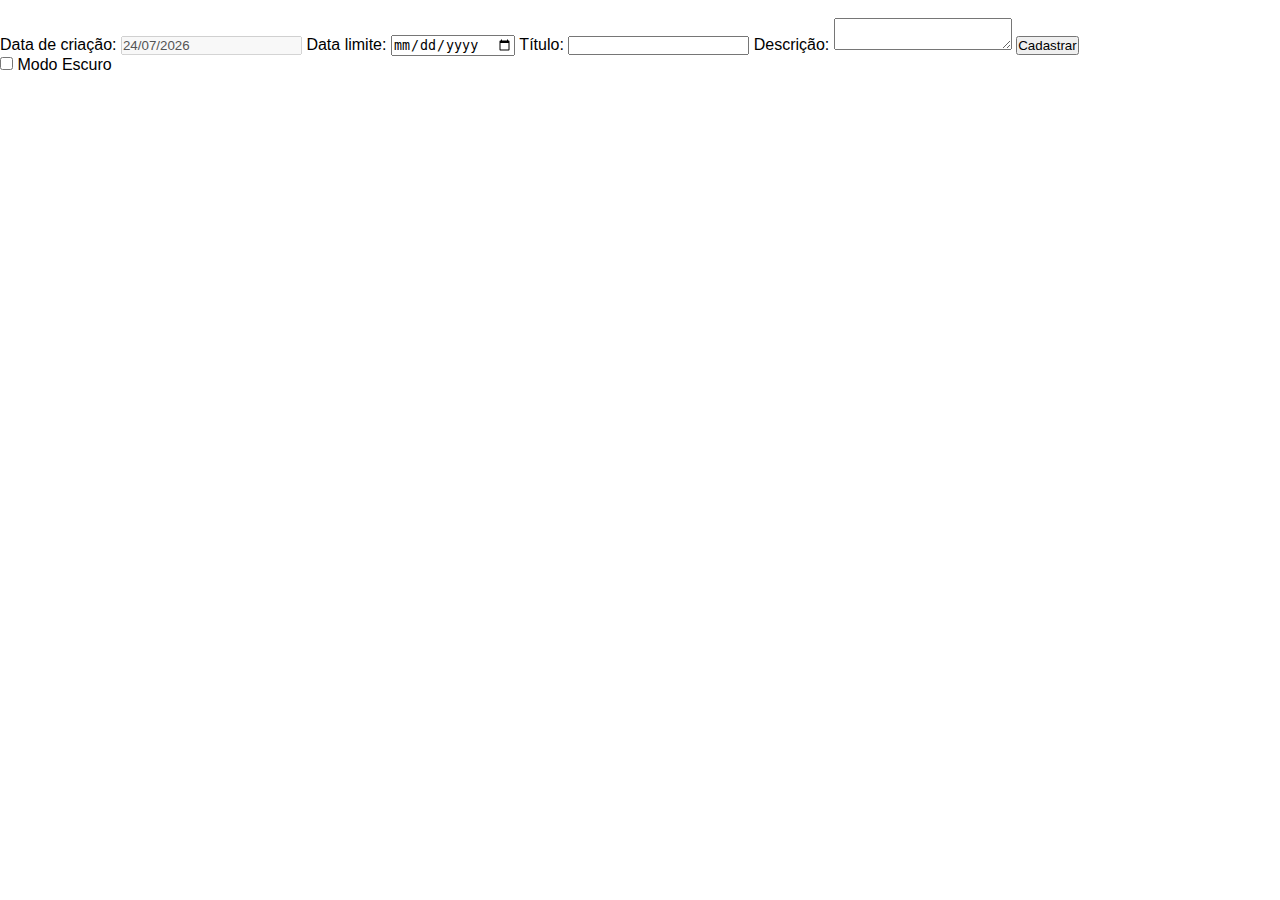
==== index.html @ 74deb60c "Implementado botões de ações (excluir, editar, concluir) nas tarefas" ====
<!DOCTYPE html>
<html lang="pt-br">

<head>
  <meta charset="UTF-8">
  <meta http-equiv="X-UA-Compatible" content="IE=edge">
  <meta name="viewport" content="width=device-width, initial-scale=1.0">
  <title>front</title>
  <link rel="stylesheet" href="./assets/css/style.css">

</head>

<body>

  <div id="cardConteiner">
    <div class="tarefa">
      <p class="dataInicial"></p>
      <p class="dataFinal"></p>
      <p class="comentario"></p>
    </div>

  </div>
  <img src="" alt="" width="">

  <div class="formulario">

    <form id="form">
      <label for="dataCriacao">Data de criação:
        <input type="text" id="dataCriacao" disabled>
        <span></span>
      </label>

      <label for="dataLimite">Data limite:
        <input type="date" name="inputs-criar-card" id="dataLimite" min="2021-09-23">
        <span></span>
      </label>

      <label for="titulo">Título:
        <input type="text" name="inputs-criar-card" id="titulo-input">
        <span></span>
      </label>

      <label for="descricao">Descrição:
        <textarea name="inputs-criar-card" id="descricao"></textarea>
        <span></span>
      </label>
      <button id="add-tarefa" type="submit">Cadastrar</button>


    </form>
    <button id="editar-tarefa">Editar</button>
    <button id="cancelar">Cancelar Edição</button>

    <input type="checkbox" name="darkmode" id="darkmode">
    <label for="darkmode">Modo Escuro</label>
  </div>

  <div id="tarefas-div"></div>

  <script src="./assets/js/script.js"></script>
</body>

</html>
---- assets/css/style.css ----
*{
    margin:0;
    padding: 0;
    box-sizing: border-box;
}

body{
    font-family: sans-serif;
}

/*estilos inicias*/
#editar-tarefa{
    display: none;
}
#cancelar{
    display: none;
}
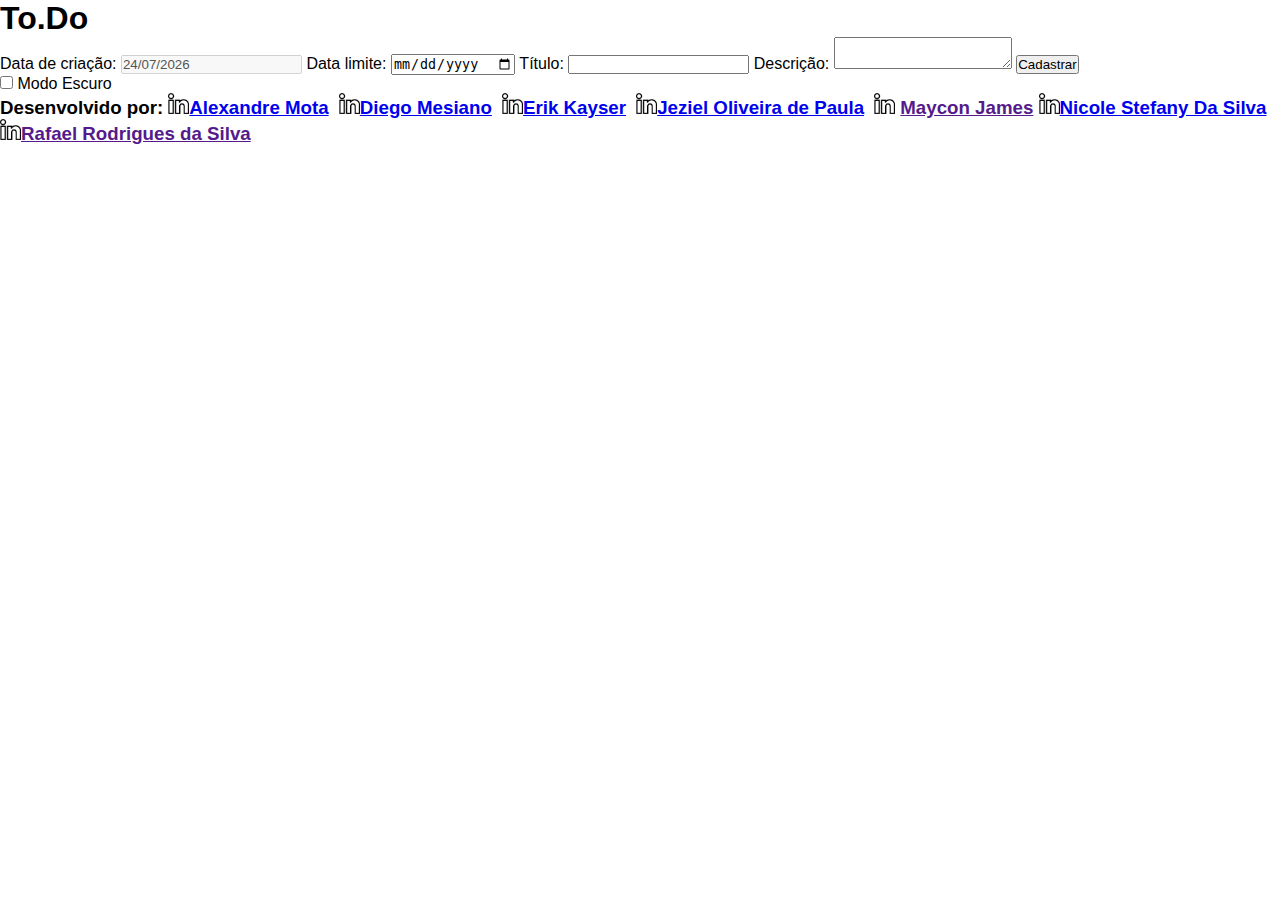
==== commit 37ad8377: "Html finalizado" ====
--- a/index.html
+++ b/index.html
@@ -5,25 +5,16 @@
   <meta charset="UTF-8">
   <meta http-equiv="X-UA-Compatible" content="IE=edge">
   <meta name="viewport" content="width=device-width, initial-scale=1.0">
-  <title>front</title>
+  <title>To.Do</title>
   <link rel="stylesheet" href="./assets/css/style.css">
-
 </head>
 
 <body>
-
-  <div id="cardConteiner">
-    <div class="tarefa">
-      <p class="dataInicial"></p>
-      <p class="dataFinal"></p>
-      <p class="comentario"></p>
-    </div>
-
-  </div>
-  <img src="" alt="" width="">
-
+  <header>
+    <h1>To.Do</h1>
+  </header>
+  <div id="tarefas-div"></div>
   <div class="formulario">
-
     <form id="form">
       <label for="dataCriacao">Data de criação:
         <input type="text" id="dataCriacao" disabled>
@@ -45,18 +36,30 @@
         <span></span>
       </label>
       <button id="add-tarefa" type="submit">Cadastrar</button>
-
-
     </form>
-    <button id="editar-tarefa">Editar</button>
-    <button id="cancelar">Cancelar Edição</button>
-
-    <input type="checkbox" name="darkmode" id="darkmode">
-    <label for="darkmode">Modo Escuro</label>
+    
+    <div class="btnsOculto">
+      <button id="editar-tarefa">Editar</button>
+      <button id="cancelar">Cancelar Edição</button>
+    </div>
+    
+    <div class="darkModeContainer">
+      <input type="checkbox" name="darkmode" id="darkmode">
+      <label for="darkmode">Modo Escuro</label>
+    </div>
+  
   </div>
-
-  <div id="tarefas-div"></div>
-
+  <footer>
+    <h3>Desenvolvido por: 
+      <a href="https://www.linkedin.com/in/alexandre-mota-10815b217/" style="margin-right: 5px;"><img src="./assets/img/in.png" alt="LinkeIn do Alexandre" width="21px">Alexandre Mota</a>
+      <a href="https://www.linkedin.com/in/diego-mesiano-87b680213/"style="margin-right: 5px;"><img src="./assets/img/in.png" alt="LinkeIn do Diego" width="21px">Diego Mesiano</a>
+      <a href="https://www.linkedin.com/in/erik-kayser-b5228a212/"style="margin-right: 5px;"><img src="./assets/img/in.png" alt="LinkeIn do Erik" width="21px">Erik Kayser</a>
+      <a href="https://www.linkedin.com/in/jeziel-oliveira-de-paula-21b8211b3/"style="margin-right: 5px;"><img src="./assets/img/in.png" alt="LinkeIn do Jeziel" width="21px">Jeziel Oliveira de Paula</a>
+      <a href=""><img src="./assets/img/in.png" alt="LinkeIn do Maycon" width="21px"style="margin-right: 5px;">Maycon James</a>
+      <a href="https://www.linkedin.com/in/nicole-stefany-da-silva-b3b73a185/"style="margin-right: 5px;"><img src="./assets/img/in.png" alt="LinkeIn da Nicole" width="21px">Nicole Stefany Da Silva</a>
+      <a href=""><img src="./assets/img/in.png" alt="LinkeIn do Rafael" width="21px">Rafael Rodrigues da Silva</a>
+    </h3>
+  </footer>
   <script src="./assets/js/script.js"></script>
 </body>
 
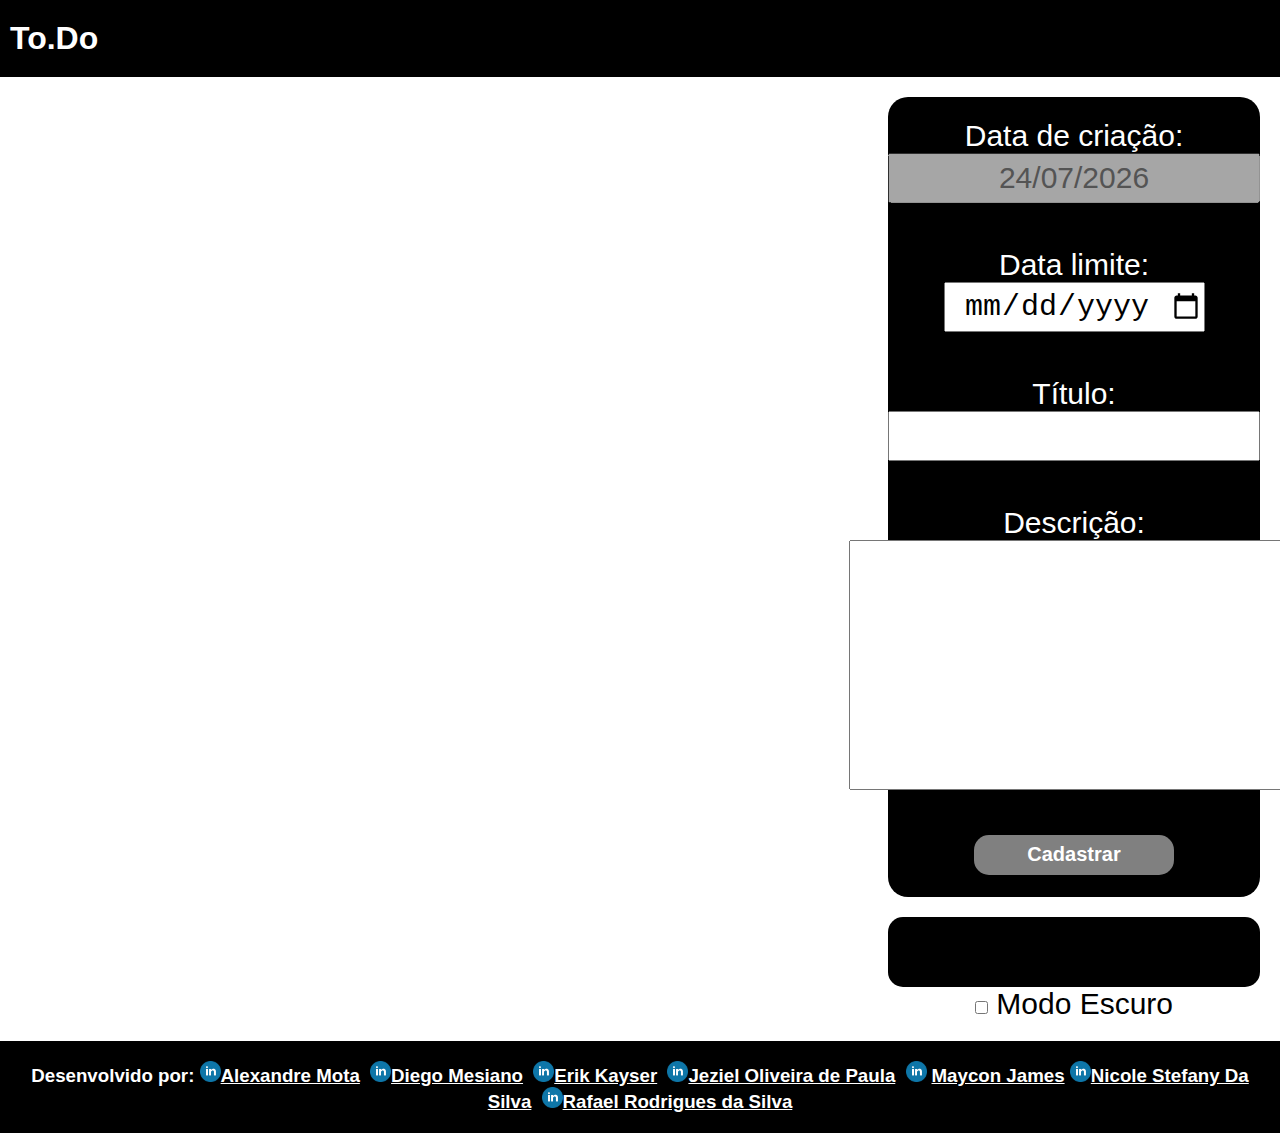
==== commit 8e16a805: "Iniciando estilos" ====
--- a/index.html
+++ b/index.html
@@ -13,42 +13,43 @@
   <header>
     <h1>To.Do</h1>
   </header>
-  <div id="tarefas-div"></div>
-  <div class="formulario">
-    <form id="form">
-      <label for="dataCriacao">Data de criação:
-        <input type="text" id="dataCriacao" disabled>
-        <span></span>
-      </label>
-
-      <label for="dataLimite">Data limite:
-        <input type="date" name="inputs-criar-card" id="dataLimite" min="2021-09-23">
-        <span></span>
-      </label>
-
-      <label for="titulo">Título:
-        <input type="text" name="inputs-criar-card" id="titulo-input">
-        <span></span>
-      </label>
-
-      <label for="descricao">Descrição:
-        <textarea name="inputs-criar-card" id="descricao"></textarea>
-        <span></span>
-      </label>
-      <button id="add-tarefa" type="submit">Cadastrar</button>
-    </form>
-    
-    <div class="btnsOculto">
-      <button id="editar-tarefa">Editar</button>
-      <button id="cancelar">Cancelar Edição</button>
+  <main>
+    <div class="tarefas" id="tarefas-div"></div>
+    <div class="formulario">
+      <form id="form">
+        <label for="dataCriacao">Data de criação:
+          <input type="text" id="dataCriacao" disabled>
+          <span></span>
+        </label>
+  
+        <label for="dataLimite">Data limite:
+          <input type="date" name="inputs-criar-card" id="dataLimite" min="2021-09-23">
+          <span></span>
+        </label>
+  
+        <label for="titulo">Título:
+          <input type="text" name="inputs-criar-card" id="titulo-input">
+          <span></span>
+        </label>
+  
+        <label for="descricao">Descrição:
+          <textarea name="inputs-criar-card" id="descricao"></textarea>
+          <span></span>
+        </label>
+        <button id="add-tarefa" type="submit">Cadastrar</button>
+      </form>
+  
+      <div class="btnsOculto">
+        <button id="editar-tarefa">Editar</button>
+        <button id="cancelar">Cancelar Edição</button>
+      </div>
+  
+      <div class="darkModeContainer">
+        <input type="checkbox" name="darkmode" id="darkmode">
+        <label for="darkmode">Modo Escuro</label>
+      </div>
     </div>
-    
-    <div class="darkModeContainer">
-      <input type="checkbox" name="darkmode" id="darkmode">
-      <label for="darkmode">Modo Escuro</label>
-    </div>
-  
-  </div>
+  </main>
   <footer>
     <h3>Desenvolvido por: 
       <a href="https://www.linkedin.com/in/alexandre-mota-10815b217/" style="margin-right: 5px;"><img src="./assets/img/in.png" alt="LinkeIn do Alexandre" width="21px">Alexandre Mota</a>
--- a/assets/css/style.css
+++ b/assets/css/style.css
@@ -4,14 +4,122 @@
     box-sizing: border-box;
 }
 
-body{
-    font-family: sans-serif;
+header{
+    background-color: black;
+    color: white;
+    padding: 20px 10px;
 }
+/*estilos inicias*/
 
-/*estilos inicias*/
 #editar-tarefa{
     display: none;
 }
 #cancelar{
     display: none;
-}+}
+
+body{
+    font-family: sans-serif;
+}
+
+main{
+    padding: 20px;
+    min-width: 100%;
+    min-height: calc(100vh - 141px);
+    display: flex;
+    justify-content: space-between;
+    align-items: center;
+}
+span{
+    color: red;
+}
+.formulario{
+    min-width: 30%;
+    max-width: 30%;
+    text-align: center;
+    font-size: 30px;
+}
+
+.formulario>form{
+    display: flex;
+    flex-direction: column;
+    background-color: black;
+    color: white;
+    justify-content: space-around;
+    min-height: 800px;
+    max-height: 800px;
+    align-items: center;
+    border-radius: 20px;
+    
+}
+
+.formulario>form>label{
+    display: flex;
+    flex-direction: column;
+    align-items: center;
+    font-size: 30px;
+}
+.formulario>form>label>input{
+    width: 100%;
+    height: 50px;
+    font-size: 30px;
+    text-align: center;
+}
+
+.formulario>form>label>textarea{
+    width: 450px;
+    max-height: 250px;
+    min-height: 250px;
+    font-size: 30px;
+    font-family: sans-serif;
+}
+
+.formulario>form>button{
+    height: 40px;
+    width: 200px;
+    background-color: gray;
+    border-style: none;
+    border-radius: 15px;
+    color: white;
+    font-size: 20px;
+    font-weight: 600;
+}
+
+.formulario>.btnsOculto{
+    display: flex;
+    justify-content: space-around;
+    align-items: center;
+    border-radius: 15px;
+    margin-top: 20px;
+    background-color: black;
+    height: 70px;
+}
+.formulario>.btnsOculto>button{
+    height: 40px;
+    width: 200px;
+    background-color: gray;
+    border-style: none;
+    border-radius: 15px;
+    color: white;
+    font-size: 20px;
+    font-weight: 600;
+
+}
+
+.tarefas{
+
+}
+
+
+footer{
+    text-align: center;
+    background-color: black;
+    color: white;
+    padding: 20px 10px;
+}
+
+footer>h3>a{
+    color: white;
+}
+
+
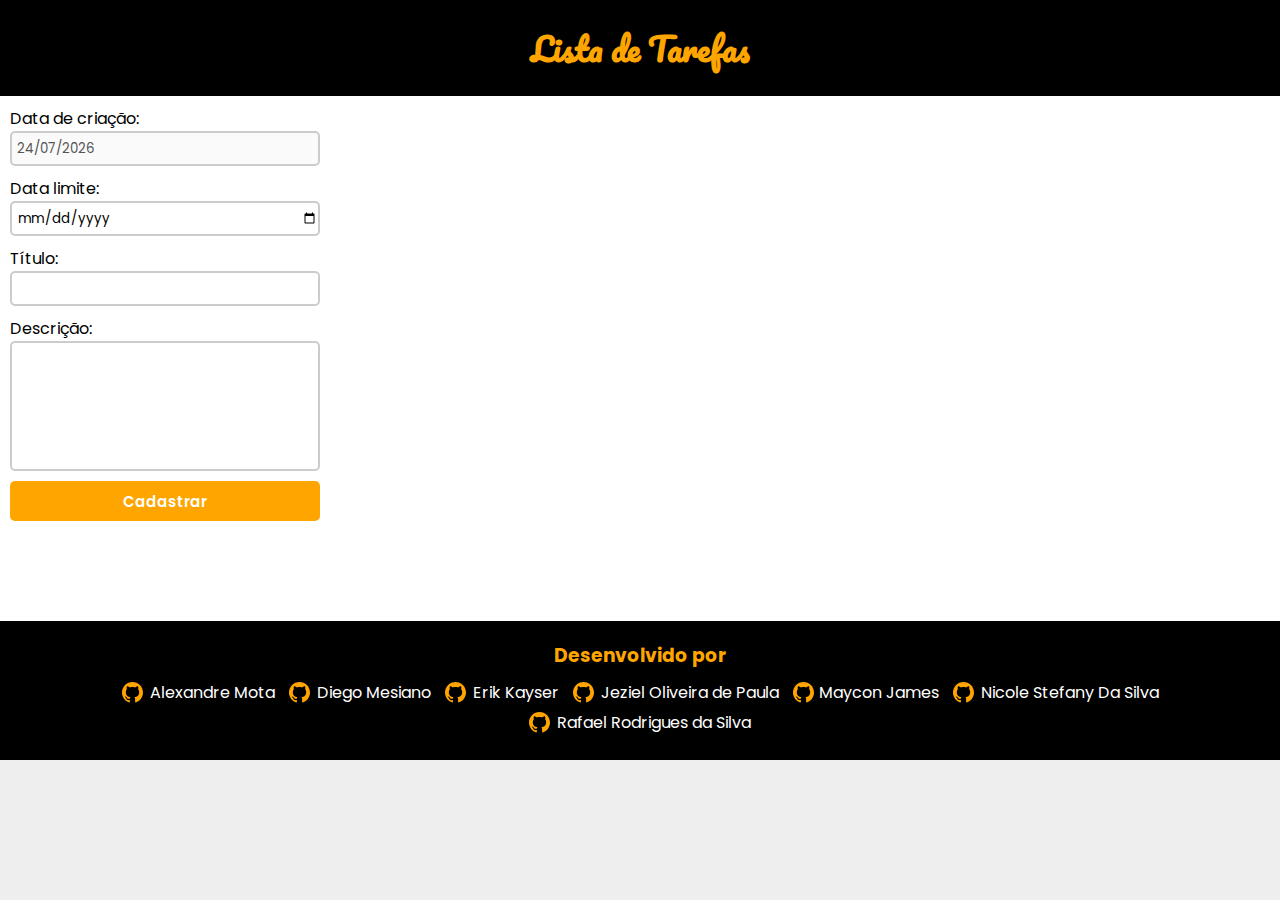
==== commit 3318d17f: "Finalizando layout" ====
--- a/index.html
+++ b/index.html
@@ -11,28 +11,27 @@
 
 <body>
   <header>
-    <h1>To.Do</h1>
+    <h1>Lista de Tarefas</h1>
   </header>
   <main>
-    <div class="tarefas" id="tarefas-div"></div>
-    <div class="formulario">
+    <section id="secao-formulario" class="formulario">
+
       <form id="form">
-        <label for="dataCriacao">Data de criação:
+        <label class="label" for="dataCriacao">Data de criação:
           <input type="text" id="dataCriacao" disabled>
-          <span></span>
         </label>
   
-        <label for="dataLimite">Data limite:
+        <label class="label" for="dataLimite">Data limite:
           <input type="date" name="inputs-criar-card" id="dataLimite" min="2021-09-23">
           <span></span>
         </label>
   
-        <label for="titulo">Título:
+        <label class="label" for="titulo">Título:
           <input type="text" name="inputs-criar-card" id="titulo-input">
           <span></span>
         </label>
   
-        <label for="descricao">Descrição:
+        <label class="label" for="descricao">Descrição:
           <textarea name="inputs-criar-card" id="descricao"></textarea>
           <span></span>
         </label>
@@ -43,23 +42,41 @@
         <button id="editar-tarefa">Editar</button>
         <button id="cancelar">Cancelar Edição</button>
       </div>
-  
-      <div class="darkModeContainer">
-        <input type="checkbox" name="darkmode" id="darkmode">
-        <label for="darkmode">Modo Escuro</label>
-      </div>
-    </div>
+    </section>
+    <section id="tarefas-div">
+      
+    </section>
   </main>
   <footer>
-    <h3>Desenvolvido por: 
-      <a href="https://www.linkedin.com/in/alexandre-mota-10815b217/" style="margin-right: 5px;"><img src="./assets/img/in.png" alt="LinkeIn do Alexandre" width="21px">Alexandre Mota</a>
-      <a href="https://www.linkedin.com/in/diego-mesiano-87b680213/"style="margin-right: 5px;"><img src="./assets/img/in.png" alt="LinkeIn do Diego" width="21px">Diego Mesiano</a>
-      <a href="https://www.linkedin.com/in/erik-kayser-b5228a212/"style="margin-right: 5px;"><img src="./assets/img/in.png" alt="LinkeIn do Erik" width="21px">Erik Kayser</a>
-      <a href="https://www.linkedin.com/in/jeziel-oliveira-de-paula-21b8211b3/"style="margin-right: 5px;"><img src="./assets/img/in.png" alt="LinkeIn do Jeziel" width="21px">Jeziel Oliveira de Paula</a>
-      <a href=""><img src="./assets/img/in.png" alt="LinkeIn do Maycon" width="21px"style="margin-right: 5px;">Maycon James</a>
-      <a href="https://www.linkedin.com/in/nicole-stefany-da-silva-b3b73a185/"style="margin-right: 5px;"><img src="./assets/img/in.png" alt="LinkeIn da Nicole" width="21px">Nicole Stefany Da Silva</a>
-      <a href=""><img src="./assets/img/in.png" alt="LinkeIn do Rafael" width="21px">Rafael Rodrigues da Silva</a>
-    </h3>
+    <h3>Desenvolvido por</h3>
+      <a href="https://www.linkedin.com/in/alexandre-mota-10815b217/" style="margin-right: 5px;">
+        <img src="./assets/img/github.svg" alt="LinkeIn do Alexandre" width="21px">
+        Alexandre Mota
+      </a>
+      <a href="https://www.linkedin.com/in/diego-mesiano-87b680213/"style="margin-right: 5px;">
+        <img src="./assets/img/github.svg" alt="LinkeIn do Diego" width="21px">
+        Diego Mesiano
+      </a>
+      <a href="https://www.linkedin.com/in/erik-kayser-b5228a212/"style="margin-right: 5px;">
+        <img src="./assets/img/github.svg" alt="LinkeIn do Erik" width="21px">
+        Erik Kayser
+      </a>
+      <a href="https://www.linkedin.com/in/jeziel-oliveira-de-paula-21b8211b3/"style="margin-right: 5px;">
+        <img src="./assets/img/github.svg" alt="LinkeIn do Jeziel" width="21px">
+        Jeziel Oliveira de Paula
+      </a>
+      <a href="">
+        <img src="./assets/img/github.svg" alt="LinkeIn do Maycon" width="21px"style="margin-right: 5px;">
+        Maycon James
+      </a>
+      <a href="https://www.linkedin.com/in/nicole-stefany-da-silva-b3b73a185/"style="margin-right: 5px;">
+        <img src="./assets/img/github.svg" alt="LinkeIn da Nicole" width="21px">
+        Nicole Stefany Da Silva
+      </a>
+      <a href="">
+        <img src="./assets/img/github.svg" alt="LinkeIn do Rafael" width="21px">
+        Rafael Rodrigues da Silva
+      </a>
   </footer>
   <script src="./assets/js/script.js"></script>
 </body>
--- a/assets/css/style.css
+++ b/assets/css/style.css
@@ -1,125 +1,241 @@
-*{
-    margin:0;
-    padding: 0;
-    box-sizing: border-box;
-}
-
-header{
+@import url('https://fonts.googleapis.com/css2?family=Poppins:wght@300;400;500&display=swap');
+@import url('https://fonts.googleapis.com/css2?family=Pacifico&display=swap');
+
+* {
+  margin:0;
+  padding: 0;
+  box-sizing: border-box;
+  font-family: 'Poppins', sans-serif;
+}
+
+body {
+  font-family: sans-serif;
+  background-color: #eeeeee;
+}
+
+button {
+  cursor: pointer;
+}
+
+#editar-tarefa {
+  display: none;
+}
+
+#cancelar {
+  display: none;
+}
+
+/******************** CABEÇALHO **************************/
+header {
     background-color: black;
     color: white;
     padding: 20px 10px;
-}
-/*estilos inicias*/
-
-#editar-tarefa{
-    display: none;
-}
-#cancelar{
-    display: none;
-}
-
-body{
-    font-family: sans-serif;
-}
-
-main{
-    padding: 20px;
-    min-width: 100%;
-    min-height: calc(100vh - 141px);
     display: flex;
-    justify-content: space-between;
-    align-items: center;
-}
-span{
-    color: red;
-}
-.formulario{
-    min-width: 30%;
-    max-width: 30%;
-    text-align: center;
-    font-size: 30px;
-}
-
-.formulario>form{
-    display: flex;
-    flex-direction: column;
-    background-color: black;
-    color: white;
-    justify-content: space-around;
-    min-height: 800px;
-    max-height: 800px;
-    align-items: center;
-    border-radius: 20px;
-    
-}
-
-.formulario>form>label{
-    display: flex;
-    flex-direction: column;
-    align-items: center;
-    font-size: 30px;
-}
-.formulario>form>label>input{
-    width: 100%;
-    height: 50px;
-    font-size: 30px;
-    text-align: center;
-}
-
-.formulario>form>label>textarea{
-    width: 450px;
-    max-height: 250px;
-    min-height: 250px;
-    font-size: 30px;
-    font-family: sans-serif;
-}
-
-.formulario>form>button{
-    height: 40px;
-    width: 200px;
-    background-color: gray;
-    border-style: none;
-    border-radius: 15px;
-    color: white;
-    font-size: 20px;
-    font-weight: 600;
-}
-
-.formulario>.btnsOculto{
-    display: flex;
-    justify-content: space-around;
-    align-items: center;
-    border-radius: 15px;
-    margin-top: 20px;
-    background-color: black;
-    height: 70px;
-}
-.formulario>.btnsOculto>button{
-    height: 40px;
-    width: 200px;
-    background-color: gray;
-    border-style: none;
-    border-radius: 15px;
-    color: white;
-    font-size: 20px;
-    font-weight: 600;
-
-}
-
-.tarefas{
-
-}
-
-
-footer{
-    text-align: center;
-    background-color: black;
-    color: white;
-    padding: 20px 10px;
-}
-
-footer>h3>a{
-    color: white;
-}
-
-
+    justify-content: center;
+  
+}
+
+header h1 {
+  font-family: 'Pacifico', cursive;
+  color: orange;
+}
+
+/******************** CONTEUDO PRINCIPAL ******************/
+
+main {
+  display: flex;
+}
+
+/********************** SECTION *************************/
+#tarefas-div {
+  display: flex;
+  background-color: #ffffff;
+  padding: 10px;
+  flex: 1;
+}
+
+#secao-formulario {
+  width: 330px;
+  padding: 10px;
+  background-color: #ffffff;
+}
+
+/********************** TAREFA ***************************/
+.tarefa {
+  max-width: 280px;
+  width: 100%;
+  height: 220px;
+  /* background-color: red; */
+  padding: 10px 15px;
+  border-radius: 5px;
+  position: relative;
+  box-shadow: 1px 1px 3px 1px #cccccc;
+  margin: 10px;
+}
+
+.tarefa-concluida {
+  position: absolute;
+  top: 0;
+  left: 0;
+  width: 100%;
+  height: 100%;
+  background-color: rgba(204, 204, 204, 0.6);
+  z-index: 2;
+  display: none;
+}
+
+.caixa-data {
+  display: flex;
+  justify-content: space-between;
+}
+
+.caixa-data span {
+  color: #cccccc;
+}
+
+.caixa-descricao {
+  height: 150px;
+  padding-top: 5px;
+  word-break: break-all;
+  /* background-color: orange; */
+  flex: 1;
+  overflow-y: auto;
+}
+
+.caixa-descricao h2 {
+  font-size: 18px;
+}
+
+.caixa-descricao p {
+  font-size: 15px;
+}
+
+.caixa-botoes {
+  display: flex;
+  align-items: flex-end;
+  /* background-color: blue; */
+}
+
+.caixa-botoes a {
+  display: inline-flex;
+  cursor: pointer;
+  z-index: 1;
+}
+
+.caixa-botoes a img {
+  width: 25px;
+  filter: invert(24%) sepia(0%) saturate(0%) hue-rotate(135deg) brightness(92%) contrast(82%);
+}
+
+
+/****************** FORMULÀRIO *********************/
+
+#form {
+  display: flex;
+  width: 100%;
+  max-width: 400px;
+  flex-direction: column;
+}
+
+.label{
+  display: flex;
+  flex-direction: column;
+  font-size: 16px;
+
+  /* background-color: darkcyan; */
+  margin-bottom: 10px;
+}
+
+.label input {
+  width: 100%;
+  height: 35px;
+  padding-left: 5px;
+  border: 2px solid #cccccc;
+  border-radius: 5px;
+}
+
+.label span {
+  font-size: 13px;
+  color: red;
+}
+
+.label textarea {
+  width: 100%;
+  height: 130px;
+  font-size: 15px;
+  resize: none;
+  border: 2px solid #cccccc;
+  border-radius: 5px;
+  padding: 10px;
+}
+
+.formulario > form>button{
+  height: 40px;
+  width: 200px;
+  background-color: gray;
+  border-style: none;
+  border-radius: 15px;
+  color: white;
+  font-size: 20px;
+  font-weight: 600;
+}
+
+.formulario > .btnsOculto{
+  display: flex;
+  justify-content: space-around;
+  align-items: center;
+  border-radius: 15px;
+  margin-top: 20px;
+  font-size: 16px;
+  height: 70px;
+}
+.formulario > .btnsOculto>button{
+  height: 40px;
+  width: 200px;
+  background-color: orange;
+  border-style: none;
+  border-radius: 15px;
+  color: white;
+  font-size: 15px;
+  font-weight: 600;
+  margin: 0 5px;
+}
+
+#add-tarefa {
+  width: 100%;
+  border-radius: 5px;
+  font-size: 15px;
+  background-color: orange;
+  transition: 0.2s;
+}
+
+#add-tarefa:hover {
+  background-color: rgb(230, 151, 5);
+}
+
+/******************* RODAPÈ **************************/
+footer {
+  text-align: center;
+  background-color: black;
+  color: white;
+  padding: 20px 10px;
+}
+
+footer h3 {
+  color: orange;
+  margin-bottom: 10px;
+}
+
+footer a{
+  color: white;
+  font-size: 16px;
+  text-decoration: none;
+  display: inline-flex;
+  align-items: center;
+  margin: 0 5px;
+}
+
+footer a img {
+  margin-right: 7px;
+  filter: invert(60%) sepia(44%) saturate(1452%) hue-rotate(0deg) brightness(104%) contrast(106%);
+}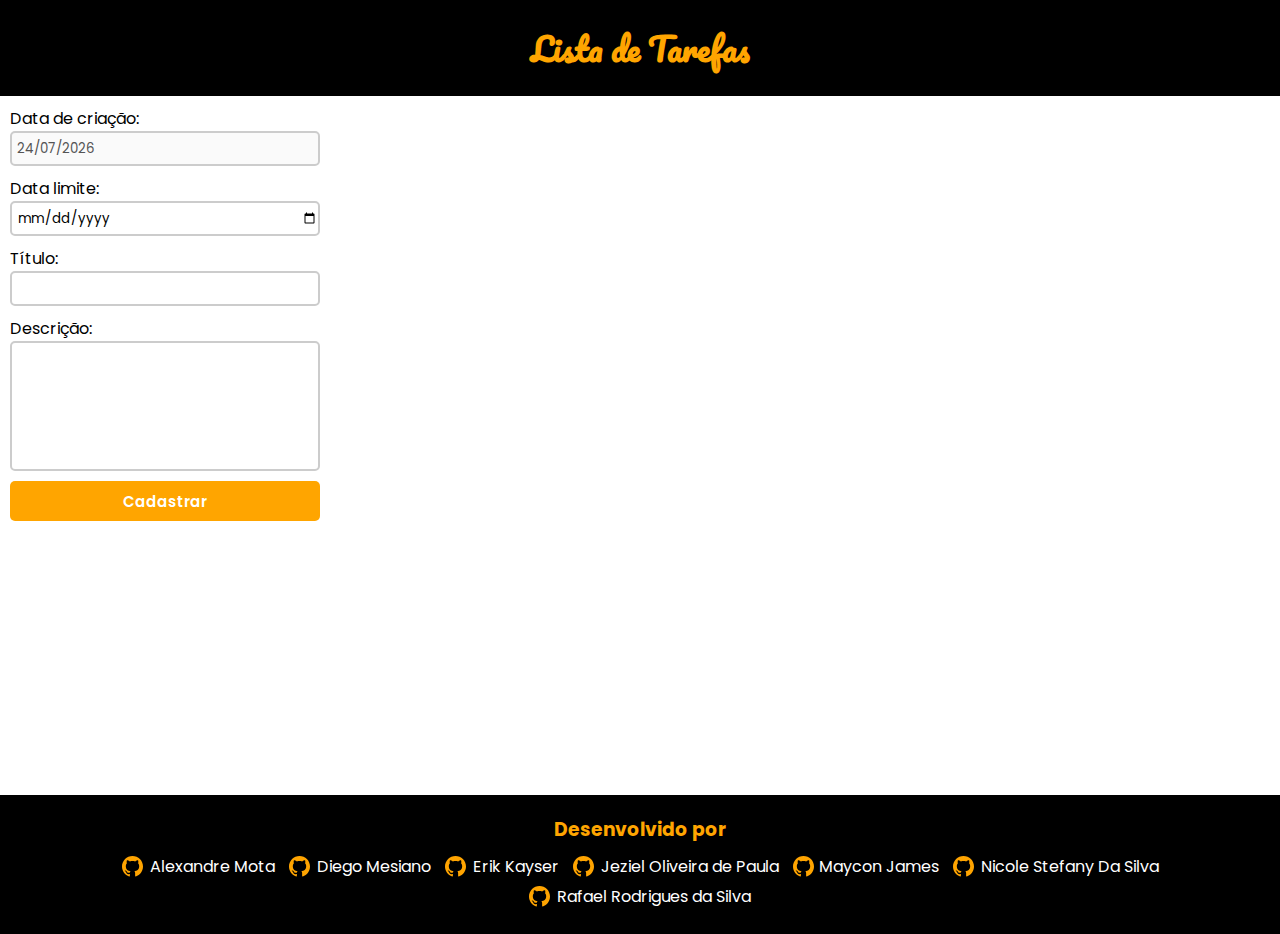
==== commit 45847504: "Ajuste nos links do footer, ajuste no Layout, adicionado comentarios, redução de linhas de codigo e " ====
--- a/index.html
+++ b/index.html
@@ -1,3 +1,4 @@
+<!--https://diego-mesiano.github.io/CheckPoint2Front/-->
 <!DOCTYPE html>
 <html lang="pt-br">
 
@@ -49,31 +50,31 @@
   </main>
   <footer>
     <h3>Desenvolvido por</h3>
-      <a href="https://www.linkedin.com/in/alexandre-mota-10815b217/" style="margin-right: 5px;">
+      <a href="https://github.com/Alexandre-digital" style="margin-right: 5px;" target="_blank">
         <img src="./assets/img/github.svg" alt="LinkeIn do Alexandre" width="21px">
         Alexandre Mota
       </a>
-      <a href="https://www.linkedin.com/in/diego-mesiano-87b680213/"style="margin-right: 5px;">
+      <a href="https://github.com/diego-mesiano"style="margin-right: 5px;"target="_blank">
         <img src="./assets/img/github.svg" alt="LinkeIn do Diego" width="21px">
         Diego Mesiano
       </a>
-      <a href="https://www.linkedin.com/in/erik-kayser-b5228a212/"style="margin-right: 5px;">
+      <a href="https://github.com/resyakKire"style="margin-right: 5px;" target="_blank">
         <img src="./assets/img/github.svg" alt="LinkeIn do Erik" width="21px">
         Erik Kayser
       </a>
-      <a href="https://www.linkedin.com/in/jeziel-oliveira-de-paula-21b8211b3/"style="margin-right: 5px;">
+      <a href=""style="margin-right: 5px;" target="_blank">
         <img src="./assets/img/github.svg" alt="LinkeIn do Jeziel" width="21px">
         Jeziel Oliveira de Paula
       </a>
-      <a href="">
+      <a href="https://github.com/mjames-souza" style="margin-right: 5px;" target="_blank">
         <img src="./assets/img/github.svg" alt="LinkeIn do Maycon" width="21px"style="margin-right: 5px;">
         Maycon James
       </a>
-      <a href="https://www.linkedin.com/in/nicole-stefany-da-silva-b3b73a185/"style="margin-right: 5px;">
+      <a href="https://github.com/NicoleStefany"style="margin-right: 5px;" target="_blank">
         <img src="./assets/img/github.svg" alt="LinkeIn da Nicole" width="21px">
         Nicole Stefany Da Silva
       </a>
-      <a href="">
+      <a href="https://github.com/Rafa-Roodrigues">
         <img src="./assets/img/github.svg" alt="LinkeIn do Rafael" width="21px">
         Rafael Rodrigues da Silva
       </a>
@@ -81,4 +82,8 @@
   <script src="./assets/js/script.js"></script>
 </body>
 
-</html>+</html>
+
+
+
+  --- a/assets/css/style.css
+++ b/assets/css/style.css
@@ -32,7 +32,6 @@
     padding: 20px 10px;
     display: flex;
     justify-content: center;
-  
 }
 
 header h1 {
@@ -44,14 +43,17 @@
 
 main {
   display: flex;
+  height: calc(100vh - 201.5px);;
 }
 
 /********************** SECTION *************************/
 #tarefas-div {
   display: flex;
+  flex-wrap: wrap;
   background-color: #ffffff;
   padding: 10px;
   flex: 1;
+  overflow-y: auto;
 }
 
 #secao-formulario {
@@ -64,25 +66,25 @@
 .tarefa {
   max-width: 280px;
   width: 100%;
-  height: 220px;
-  /* background-color: red; */
+  height: 300px;
   padding: 10px 15px;
   border-radius: 5px;
   position: relative;
   box-shadow: 1px 1px 3px 1px #cccccc;
   margin: 10px;
-}
-
-.tarefa-concluida {
+  
+}
+
+/*.tarefa-concluida {
   position: absolute;
   top: 0;
   left: 0;
   width: 100%;
   height: 100%;
-  background-color: rgba(204, 204, 204, 0.6);
-  z-index: 2;
-  display: none;
-}
+  
+  /*z-index: 2;*/
+  /*display: none;
+}*/
 
 .caixa-data {
   display: flex;
@@ -91,29 +93,36 @@
 
 .caixa-data span {
   color: #cccccc;
+  margin-bottom: 10px;
+}
+
+.caixa-data span:last-child{
+  color: orange;
 }
 
 .caixa-descricao {
-  height: 150px;
+  height: 200px;
   padding-top: 5px;
   word-break: break-all;
-  /* background-color: orange; */
   flex: 1;
   overflow-y: auto;
 }
 
 .caixa-descricao h2 {
   font-size: 18px;
+  margin-bottom: 10px;
 }
 
 .caixa-descricao p {
   font-size: 15px;
+  
 }
 
 .caixa-botoes {
   display: flex;
-  align-items: flex-end;
-  /* background-color: blue; */
+  align-items: center;
+  justify-content: right;
+  margin-top: 20px;
 }
 
 .caixa-botoes a {
@@ -135,14 +144,13 @@
   width: 100%;
   max-width: 400px;
   flex-direction: column;
+  
 }
 
 .label{
   display: flex;
   flex-direction: column;
   font-size: 16px;
-
-  /* background-color: darkcyan; */
   margin-bottom: 10px;
 }
 
@@ -219,6 +227,7 @@
   background-color: black;
   color: white;
   padding: 20px 10px;
+
 }
 
 footer h3 {
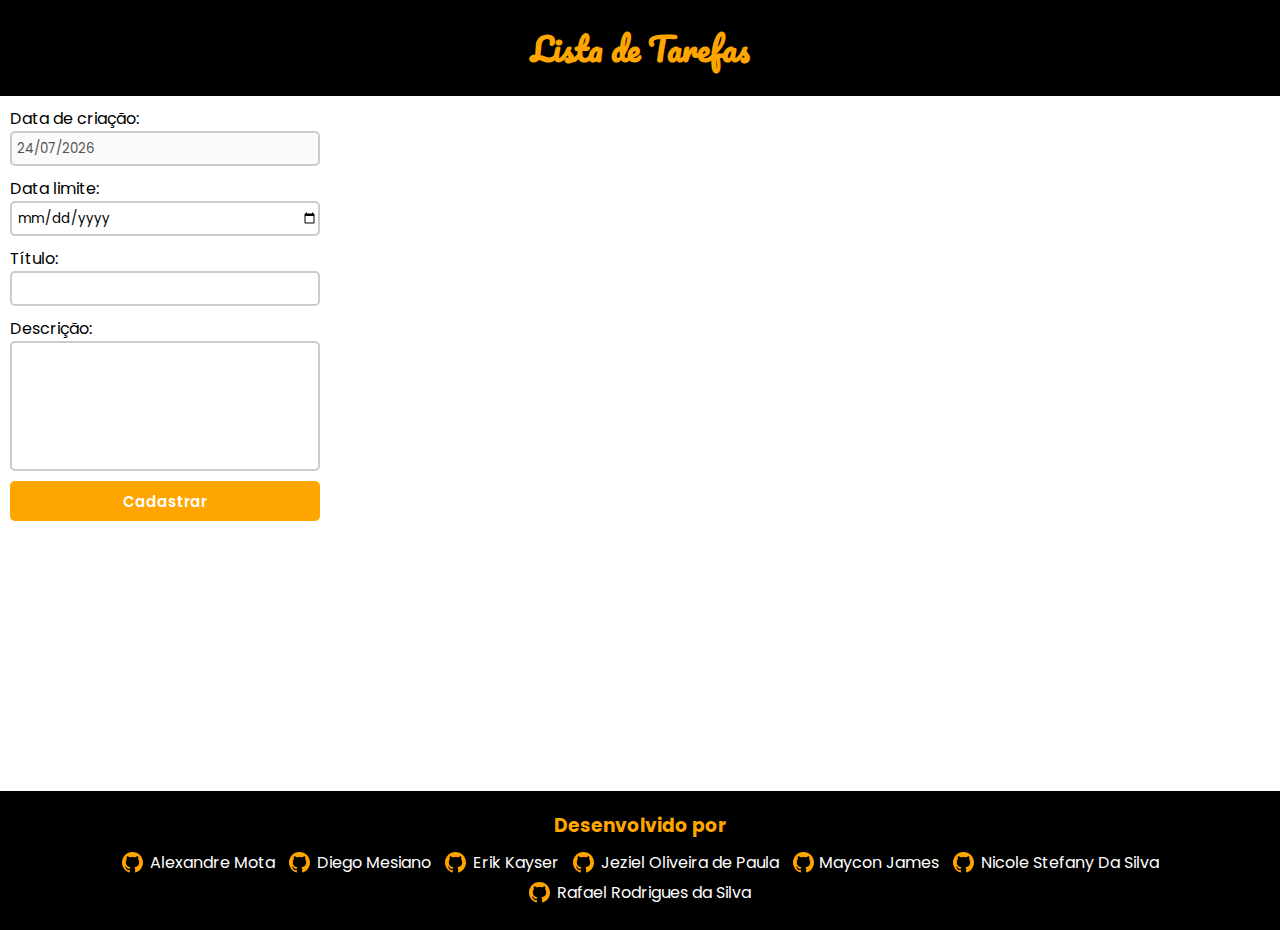
==== commit 8b1cbe6f: "Estilos e responsividade da pagina de consumo de API" ====
--- a/index.html
+++ b/index.html
@@ -62,7 +62,7 @@
         <img src="./assets/img/github.svg" alt="LinkeIn do Erik" width="21px">
         Erik Kayser
       </a>
-      <a href=""style="margin-right: 5px;" target="_blank">
+      <a href="https://github.com/Jeziel1Oliveira2"style="margin-right: 5px;" target="_blank">
         <img src="./assets/img/github.svg" alt="LinkeIn do Jeziel" width="21px">
         Jeziel Oliveira de Paula
       </a>
--- a/assets/css/style.css
+++ b/assets/css/style.css
@@ -43,7 +43,7 @@
 
 main {
   display: flex;
-  height: calc(100vh - 201.5px);;
+  height: calc(100vh - 205px);
 }
 
 /********************** SECTION *************************/
@@ -247,4 +247,38 @@
 footer a img {
   margin-right: 7px;
   filter: invert(60%) sepia(44%) saturate(1452%) hue-rotate(0deg) brightness(104%) contrast(106%);
-}+}
+
+/*RESPONSIVIDADE*/
+@media (max-width: 1024px) {
+  main{
+    height:auto;
+  }
+}
+@media (max-width: 540px) {
+  main{
+    flex-direction: column;
+    align-items: center;
+    background-color: white;
+    height:auto;
+  }
+  #tarefas-div{
+    justify-content: center;
+    
+  }
+}
+
+@media (max-width: 320px) {
+  main{
+    display: flex;
+    flex-direction: column;
+    align-items: center;
+    height: auto;
+    background-color: white;
+  }
+  .formulario{
+    max-width: 260px;
+  }
+}
+
+
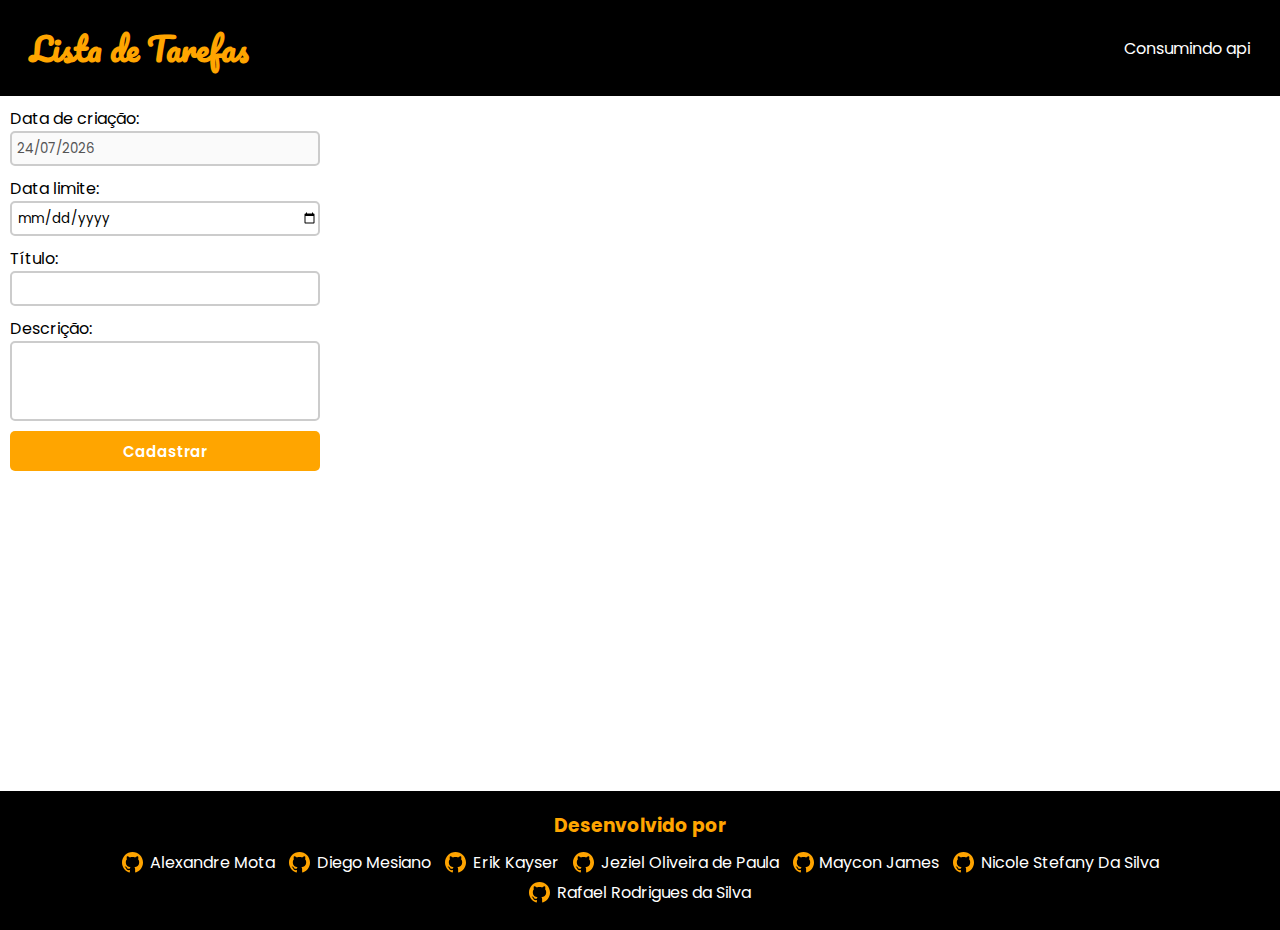
==== commit 0a3fbc83: "Detalhes finais" ====
--- a/index.html
+++ b/index.html
@@ -13,6 +13,7 @@
 <body>
   <header>
     <h1>Lista de Tarefas</h1>
+    <a id="consumindo-api" href="./api.html">Consumindo api</a>
   </header>
   <main>
     <section id="secao-formulario" class="formulario">
--- a/assets/css/style.css
+++ b/assets/css/style.css
@@ -29,14 +29,21 @@
 header {
     background-color: black;
     color: white;
-    padding: 20px 10px;
+    padding: 20px 30px;
     display: flex;
-    justify-content: center;
+    justify-content: space-between;
+    align-items: center;
 }
 
 header h1 {
   font-family: 'Pacifico', cursive;
   color: orange;
+}
+
+#consumindo-api {
+  text-decoration: none;
+  color: #ffffff;
+  /* margin-left: 20px; */
 }
 
 /******************** CONTEUDO PRINCIPAL ******************/
@@ -169,7 +176,7 @@
 
 .label textarea {
   width: 100%;
-  height: 130px;
+  height: 80px;
   font-size: 15px;
   resize: none;
   border: 2px solid #cccccc;
